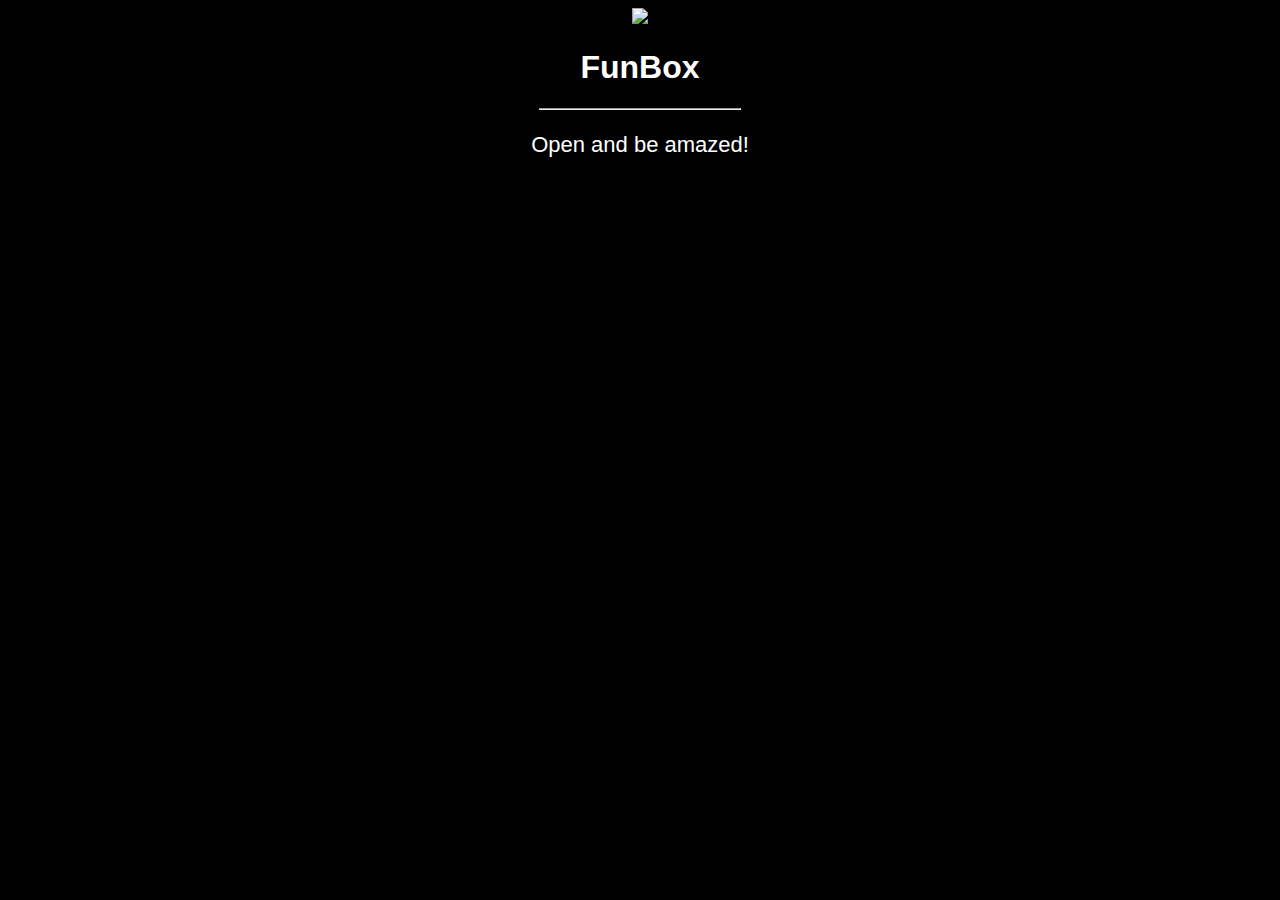
==== unit_3/index.html @ 8b2d0f44 "unit 3 changes" ====
<!DOCTYPE html>
<html>

	<head>
		<title>Ally Tucker</title>
		<link rel="stylesheet" type="text/css" href="css/style.css">
	</head>
	
	<body>
	<img src="image/funbox.jpeg">
	<h1>FunBox</h1>
	<hr>
	<p>Open and be amazed!</p>
	</body>

	</html>
---- unit_3/css/style.css ----
body {
  text-align: center;
  background: #000;
  color: #fff;
  font-family: Helvetica;
}
hr {
  width: 200px;
}
p {
  font-size: 22px;
}
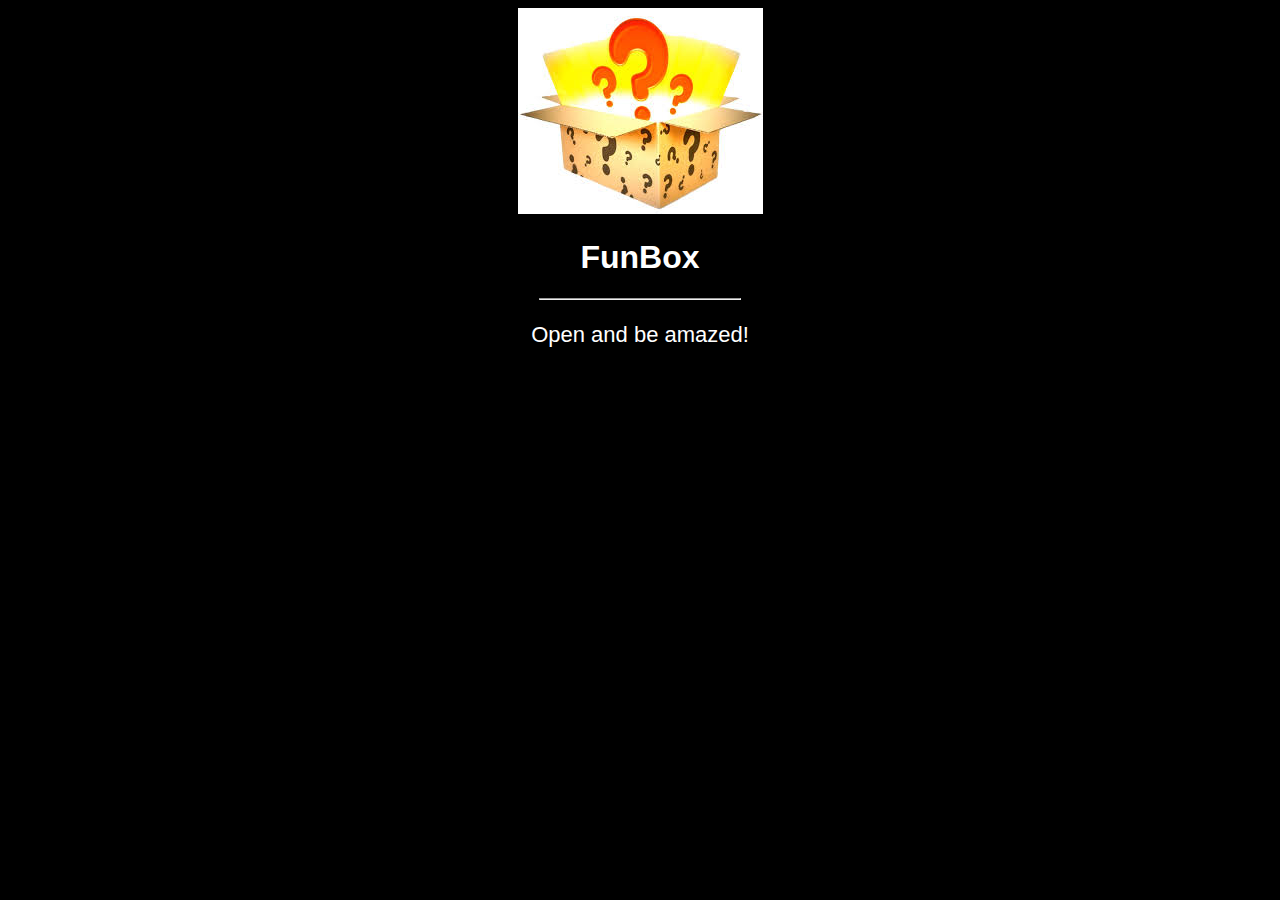
==== commit 2915a879: "change" ====
--- a/unit_3/index.html
+++ b/unit_3/index.html
@@ -8,7 +8,7 @@
 	</head>
 	
 	<body>
-	<img src="image/funbox.jpeg">
+	<img src="images/funbox.jpeg">
 	<h1>FunBox</h1>
 	<hr>
 	<p>Open and be amazed!</p>
